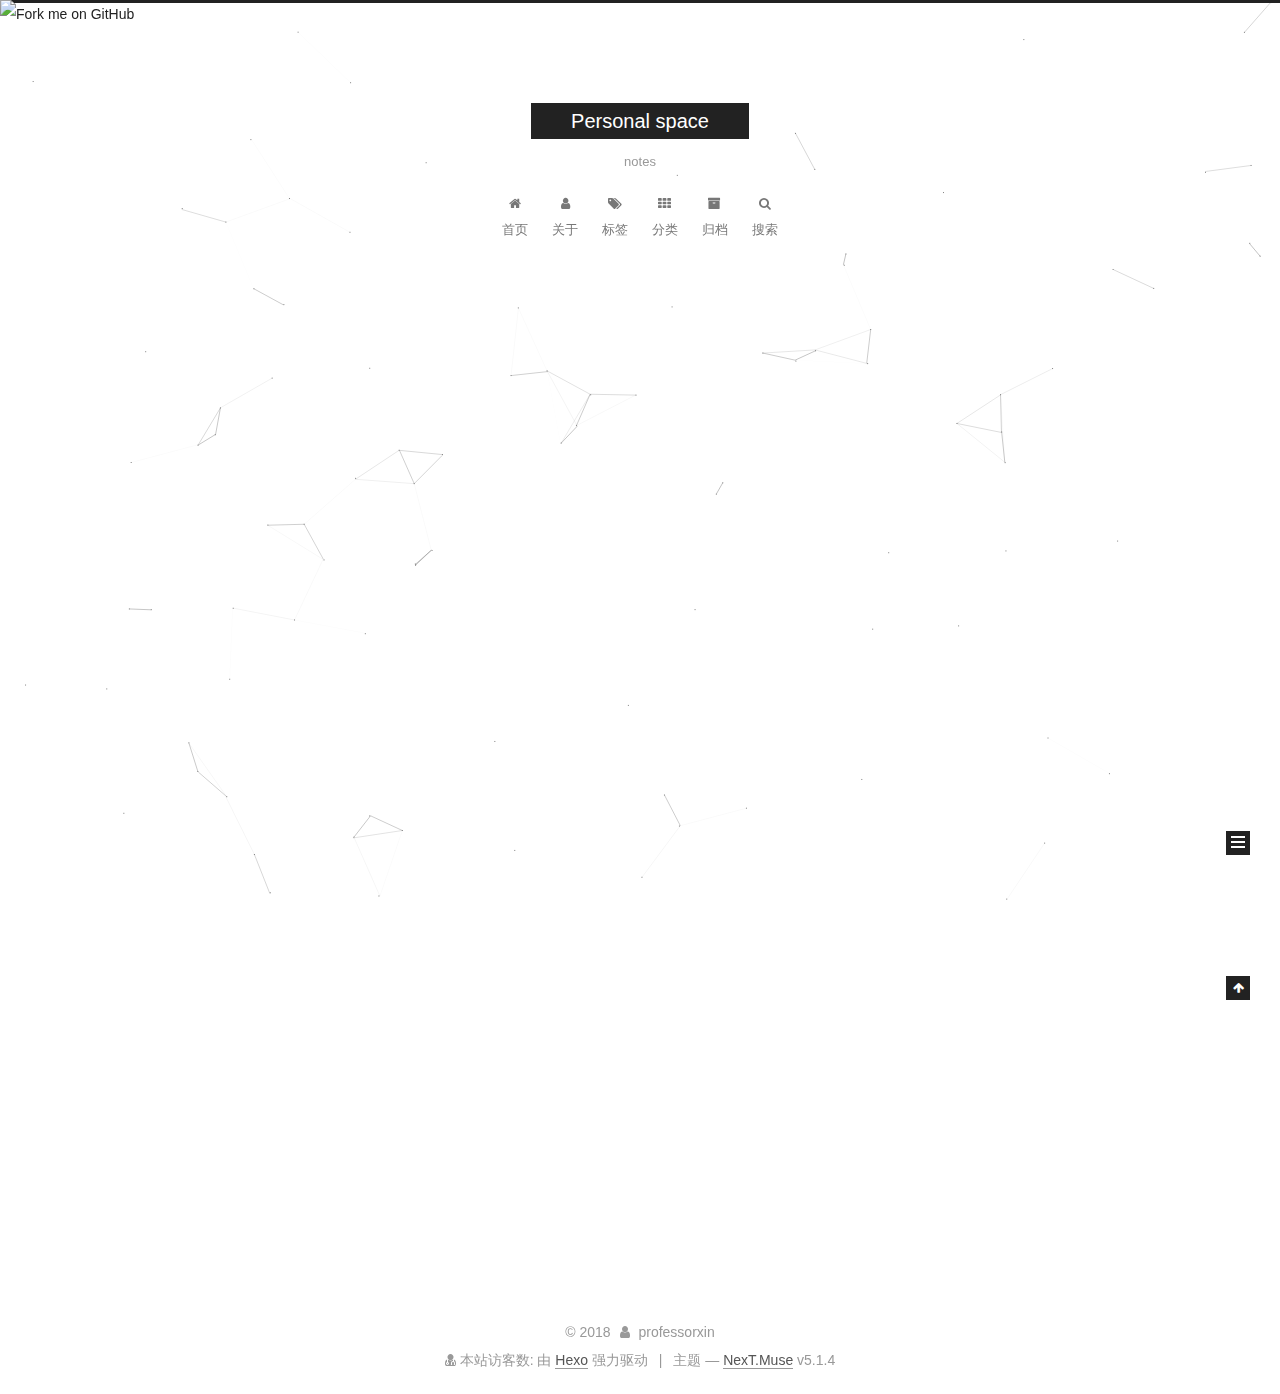
==== index.html @ b720e1b9 "Site updated: 2018-08-30 23:31:01" ====
<!DOCTYPE html>



  


<html class="theme-next muse use-motion" lang="zh-Hans">
<head>
  <meta charset="UTF-8"/>
<meta http-equiv="X-UA-Compatible" content="IE=edge" />
<meta name="viewport" content="width=device-width, initial-scale=1, maximum-scale=1"/>
<meta name="theme-color" content="#222">









<meta http-equiv="Cache-Control" content="no-transform" />
<meta http-equiv="Cache-Control" content="no-siteapp" />
















  
  
  <link href="/lib/fancybox/source/jquery.fancybox.css?v=2.1.5" rel="stylesheet" type="text/css" />







<link href="/lib/font-awesome/css/font-awesome.min.css?v=4.6.2" rel="stylesheet" type="text/css" />

<link href="/css/main.css?v=5.1.4" rel="stylesheet" type="text/css" />


  <link rel="apple-touch-icon" sizes="180x180" href="/images/apple-touch-icon-next.png?v=5.1.4">


  <link rel="icon" type="image/png" sizes="32x32" href="/images/favicon-32x32-next.png?v=5.1.4">


  <link rel="icon" type="image/png" sizes="16x16" href="/images/favicon-16x16-next.png?v=5.1.4">


  <link rel="mask-icon" href="/images/logo.svg?v=5.1.4" color="#222">





  <meta name="keywords" content="Hexo, NexT" />










<meta name="description" content="你必须非常努力，才能看起来毫不费劲。">
<meta property="og:type" content="website">
<meta property="og:title" content="Personal space">
<meta property="og:url" content="https://professorxin.github.io/index.html">
<meta property="og:site_name" content="Personal space">
<meta property="og:description" content="你必须非常努力，才能看起来毫不费劲。">
<meta property="og:locale" content="zh-Hans">
<meta name="twitter:card" content="summary">
<meta name="twitter:title" content="Personal space">
<meta name="twitter:description" content="你必须非常努力，才能看起来毫不费劲。">



<script type="text/javascript" id="hexo.configurations">
  var NexT = window.NexT || {};
  var CONFIG = {
    root: '/',
    scheme: 'Muse',
    version: '5.1.4',
    sidebar: {"position":"left","display":"post","offset":12,"b2t":false,"scrollpercent":false,"onmobile":false},
    fancybox: true,
    tabs: true,
    motion: {"enable":true,"async":false,"transition":{"post_block":"fadeIn","post_header":"slideDownIn","post_body":"slideDownIn","coll_header":"slideLeftIn","sidebar":"slideUpIn"}},
    duoshuo: {
      userId: '0',
      author: '博主'
    },
    algolia: {
      applicationID: 'CIB3JJSCF3',
      apiKey: '867c7cdc4d9c33eba81e7137816413d0',
      indexName: 'professor',
      hits: {"per_page":10},
      labels: {"input_placeholder":"Search for Posts","hits_empty":"We didn't find any results for the search: ${query}","hits_stats":"${hits} results found in ${time} ms"}
    }
  };
</script>



  <link rel="canonical" href="https://professorxin.github.io/"/>





  <title>Personal space</title>
  








</head>

<body itemscope itemtype="http://schema.org/WebPage" lang="zh-Hans">

  
  
    
  

  <div class="container sidebar-position-left 
  page-home">
    <div class="headband"></div>

	<a href="https://github.com/professorxin"><img style="position: absolute; top: 0; left: 0; border: 0;" src="https://s3.amazonaws.com/github/ribbons/forkme_left_orange_ff7600.png" alt="Fork me on GitHub"></a>

    <header id="header" class="header" itemscope itemtype="http://schema.org/WPHeader">
      <div class="header-inner"><div class="site-brand-wrapper">
  <div class="site-meta ">
    

    <div class="custom-logo-site-title">
      <a href="/"  class="brand" rel="start">
        <span class="logo-line-before"><i></i></span>
        <span class="site-title">Personal space</span>
        <span class="logo-line-after"><i></i></span>
      </a>
    </div>
      
        <p class="site-subtitle">notes</p>
      
  </div>

  <div class="site-nav-toggle">
    <button>
      <span class="btn-bar"></span>
      <span class="btn-bar"></span>
      <span class="btn-bar"></span>
    </button>
  </div>
</div>

<nav class="site-nav">
  

  
    <ul id="menu" class="menu">
      
        
        <li class="menu-item menu-item-home">
          <a href="/" rel="section">
            
              <i class="menu-item-icon fa fa-fw fa-home"></i> <br />
            
            首页
          </a>
        </li>
      
        
        <li class="menu-item menu-item-about">
          <a href="/about/" rel="section">
            
              <i class="menu-item-icon fa fa-fw fa-user"></i> <br />
            
            关于
          </a>
        </li>
      
        
        <li class="menu-item menu-item-tags">
          <a href="/tags/" rel="section">
            
              <i class="menu-item-icon fa fa-fw fa-tags"></i> <br />
            
            标签
          </a>
        </li>
      
        
        <li class="menu-item menu-item-categories">
          <a href="/categories/" rel="section">
            
              <i class="menu-item-icon fa fa-fw fa-th"></i> <br />
            
            分类
          </a>
        </li>
      
        
        <li class="menu-item menu-item-archives">
          <a href="/archives/" rel="section">
            
              <i class="menu-item-icon fa fa-fw fa-archive"></i> <br />
            
            归档
          </a>
        </li>
      

      
        <li class="menu-item menu-item-search">
          
            <a href="javascript:;" class="popup-trigger">
          
            
              <i class="menu-item-icon fa fa-search fa-fw"></i> <br />
            
            搜索
          </a>
        </li>
      
    </ul>
  

  
    <div class="site-search">
      
  
  <div class="algolia-popup popup search-popup">
    <div class="algolia-search">
      <div class="algolia-search-input-icon">
        <i class="fa fa-search"></i>
      </div>
      <div class="algolia-search-input" id="algolia-search-input"></div>
    </div>

    <div class="algolia-results">
      <div id="algolia-stats"></div>
      <div id="algolia-hits"></div>
      <div id="algolia-pagination" class="algolia-pagination"></div>
    </div>

    <span class="popup-btn-close">
      <i class="fa fa-times-circle"></i>
    </span>
  </div>




    </div>
  
</nav>



 </div>
    </header>

    <main id="main" class="main">
      <div class="main-inner">
        <div class="content-wrap">
          <div id="content" class="content">
            
  <section id="posts" class="posts-expand">
    
      

  

  
  
  

  <article class="post post-type-normal" itemscope itemtype="http://schema.org/Article">
  
  
  
  <div class="post-block">
    <link itemprop="mainEntityOfPage" href="https://professorxin.github.io/2018/08/30/回文数/">

    <span hidden itemprop="author" itemscope itemtype="http://schema.org/Person">
      <meta itemprop="name" content="professorxin">
      <meta itemprop="description" content="">
      <meta itemprop="image" content="http://p9wda84on.bkt.clouddn.com/img-2d60c8bf746390d0c3ceed707b3c7d33.jpg">
    </span>

    <span hidden itemprop="publisher" itemscope itemtype="http://schema.org/Organization">
      <meta itemprop="name" content="Personal space">
    </span>

    
      <header class="post-header">

        
        
          <h1 class="post-title" itemprop="name headline">
                
                <a class="post-title-link" href="/2018/08/30/回文数/" itemprop="url">回文数</a></h1>
        

        <div class="post-meta">
          <span class="post-time">
            
              <span class="post-meta-item-icon">
                <i class="fa fa-calendar-o"></i>
              </span>
              
                <span class="post-meta-item-text">发表于</span>
              
              <time title="创建于" itemprop="dateCreated datePublished" datetime="2018-08-30T23:15:24+08:00">
                2018-08-30
              </time>
            

            

            
          </span>

          
            <span class="post-category" >
            
              <span class="post-meta-divider">|</span>
            
              <span class="post-meta-item-icon">
                <i class="fa fa-folder-o"></i>
              </span>
              
                <span class="post-meta-item-text">分类于</span>
              
              
                <span itemprop="about" itemscope itemtype="http://schema.org/Thing">
                  <a href="/categories/算法/" itemprop="url" rel="index">
                    <span itemprop="name">算法</span>
                  </a>
                </span>

                
                
              
            </span>
          

          
            
          

          
          

          

          
            <div class="post-wordcount">
              
                
                <span class="post-meta-item-icon">
                  <i class="fa fa-file-word-o"></i>
                </span>
                
                  <span class="post-meta-item-text">字数统计&#58;</span>
                
                <span title="字数统计">
                  405
                </span>
              

              
                <span class="post-meta-divider">|</span>
              

              
                <span class="post-meta-item-icon">
                  <i class="fa fa-clock-o"></i>
                </span>
                
                  <span class="post-meta-item-text">阅读时长 &asymp;</span>
                
                <span title="阅读时长">
                  2
                </span>
              
            </div>
          

          

        </div>
      </header>
    

    
    
    
    <div class="post-body" itemprop="articleBody">

      
      

      
        
          
            <h4 id="题目："><a href="#题目：" class="headerlink" title="题目："></a>题目：</h4><p>判断一个整数是否是回文数。回文数是指正序（从左向右）和倒序（从右向左）读都是一样的整数。</p>
<h4 id="答案思路："><a href="#答案思路：" class="headerlink" title="答案思路："></a>答案思路：</h4><p>首先，我们应该处理一些临界情况。所有负数都不可能是回文，例如：-123 不是回文，因为 - 不等于 3。所以我们可以对所有负数返回 false。<br>现在，让我们来考虑如何反转后半部分的数字。 对于数字 1221，如果执行 1221 % 10，我们将得到最后一位数字 1，要得到倒数第二位数字，我们可以先通过除以 10 把最后一位数字从 1221 中移除，1221 / 10 = 122，再求出上一步结果除以10的余数，122 % 10 = 2，就可以得到倒数第二位数字。如果我们把最后一位数字乘以10，再加上倒数第二位数字，1 * 10 + 2 = 12，就得到了我们想要的反转后的数字。 如果继续这个过程，我们将得到更多位数的反转数字。<br>现在的问题是，我们如何知道反转数字的位数已经达到原始数字位数的一半？我们将原始数字除以 10，然后给反转后的数字乘上 10，所以，当原始数字小于反转后的数字时，就意味着我们已经处理了一半位数的数字。</p>
<figure class="highlight axapta"><table><tr><td class="gutter"><pre><span class="line">1</span><br><span class="line">2</span><br><span class="line">3</span><br><span class="line">4</span><br><span class="line">5</span><br><span class="line">6</span><br><span class="line">7</span><br><span class="line">8</span><br><span class="line">9</span><br><span class="line">10</span><br><span class="line">11</span><br><span class="line">12</span><br><span class="line">13</span><br></pre></td><td class="code"><pre><span class="line"><span class="class"><span class="keyword">class</span> <span class="title">Solution</span> </span>&#123;</span><br><span class="line">    <span class="keyword">public</span> <span class="keyword">boolean</span> isPalindrome(<span class="keyword">int</span> x) &#123;</span><br><span class="line">        <span class="keyword">if</span>(x&lt;<span class="number">0</span>||x%<span class="number">10</span>==<span class="number">0</span>&amp;&amp;x!=<span class="number">0</span>)&#123;</span><br><span class="line">            <span class="keyword">return</span> <span class="keyword">false</span>;</span><br><span class="line">        &#125;</span><br><span class="line">        <span class="keyword">int</span> <span class="keyword">reverse</span>=<span class="number">0</span>;</span><br><span class="line">        <span class="keyword">while</span>(x&gt;<span class="keyword">reverse</span>)&#123;</span><br><span class="line">            <span class="keyword">reverse</span>=<span class="keyword">reverse</span>*<span class="number">10</span>+x%<span class="number">10</span>;</span><br><span class="line">            x=x/<span class="number">10</span>;</span><br><span class="line">        &#125;</span><br><span class="line">        <span class="keyword">return</span> x==<span class="keyword">reverse</span>||x==<span class="keyword">reverse</span>/<span class="number">10</span>;</span><br><span class="line">    &#125;</span><br><span class="line">&#125;</span><br></pre></td></tr></table></figure>
          
        
      
    </div>
    
    
    

    

    

    

    <footer class="post-footer">
      

      

      

      
      
        <div class="post-eof"></div>
      
    </footer>
  </div>
  
  
  
  </article>


    
  </section>

  


          </div>
          


          

        </div>
        
          
  
  <div class="sidebar-toggle">
    <div class="sidebar-toggle-line-wrap">
      <span class="sidebar-toggle-line sidebar-toggle-line-first"></span>
      <span class="sidebar-toggle-line sidebar-toggle-line-middle"></span>
      <span class="sidebar-toggle-line sidebar-toggle-line-last"></span>
    </div>
  </div>

  <aside id="sidebar" class="sidebar">
    
    <div class="sidebar-inner">

      

      

      <section class="site-overview-wrap sidebar-panel sidebar-panel-active">
        <div class="site-overview">
          <div class="site-author motion-element" itemprop="author" itemscope itemtype="http://schema.org/Person">
            
              <img class="site-author-image" itemprop="image"
                src="http://p9wda84on.bkt.clouddn.com/img-2d60c8bf746390d0c3ceed707b3c7d33.jpg"
                alt="professorxin" />
            
              <p class="site-author-name" itemprop="name">professorxin</p>
              <p class="site-description motion-element" itemprop="description">你必须非常努力，才能看起来毫不费劲。</p>
          </div>

          <nav class="site-state motion-element">

            
              <div class="site-state-item site-state-posts">
              
                <a href="/archives/">
              
                  <span class="site-state-item-count">1</span>
                  <span class="site-state-item-name">日志</span>
                </a>
              </div>
            

            
              
              
              <div class="site-state-item site-state-categories">
                <a href="/categories/index.html">
                  <span class="site-state-item-count">1</span>
                  <span class="site-state-item-name">分类</span>
                </a>
              </div>
            

            

          </nav>

          

          
            <div class="links-of-author motion-element">
                
                  <span class="links-of-author-item">
                    <a href="https://github.com/professorxin" target="_blank" title="GitHub">
                      
                        <i class="fa fa-fw fa-github"></i>GitHub</a>
                  </span>
                
                  <span class="links-of-author-item">
                    <a href="http://www.cnblogs.com/lzxin/" target="_blank" title="博客园">
                      
                        <i class="fa fa-fw fa-globe"></i>博客园</a>
                  </span>
                
            </div>
          

          
          

          
          

          

        </div>
      </section>

      

      

    </div>
  </aside>


        
      </div>
    </main>

    <footer id="footer" class="footer">
      <div class="footer-inner">
        <script async src="https://dn-lbstatics.qbox.me/busuanzi/2.3/busuanzi.pure.mini.js"></script>
<div class="copyright">&copy; <span itemprop="copyrightYear">2018</span>
  <span class="with-love">
    <i class="fa fa-user"></i>
  </span>
  <span class="author" itemprop="copyrightHolder">professorxin</span>

  
</div>



  <div class="powered-by">
<i class="fa fa-user-md"></i><span id="busuanzi_container_site_uv">
  本站访客数:<span id="busuanzi_value_site_uv"></span>
</span>
</div>

  <div class="powered-by">由 <a class="theme-link" target="_blank" href="https://hexo.io">Hexo</a> 强力驱动</div>



  <span class="post-meta-divider">|</span>



  <div class="theme-info">主题 &mdash; <a class="theme-link" target="_blank" href="https://github.com/iissnan/hexo-theme-next">NexT.Muse</a> v5.1.4</div>




        







        
      </div>
    </footer>

    
      <div class="back-to-top">
        <i class="fa fa-arrow-up"></i>
        
      </div>
    

    

  </div>

  

<script type="text/javascript">
  if (Object.prototype.toString.call(window.Promise) !== '[object Function]') {
    window.Promise = null;
  }
</script>









  


  











  
  
    <script type="text/javascript" src="/lib/jquery/index.js?v=2.1.3"></script>
  

  
  
    <script type="text/javascript" src="/lib/fastclick/lib/fastclick.min.js?v=1.0.6"></script>
  

  
  
    <script type="text/javascript" src="/lib/jquery_lazyload/jquery.lazyload.js?v=1.9.7"></script>
  

  
  
    <script type="text/javascript" src="/lib/velocity/velocity.min.js?v=1.2.1"></script>
  

  
  
    <script type="text/javascript" src="/lib/velocity/velocity.ui.min.js?v=1.2.1"></script>
  

  
  
    <script type="text/javascript" src="/lib/fancybox/source/jquery.fancybox.pack.js?v=2.1.5"></script>
  

  
  
    <script type="text/javascript" src="/lib/canvas-nest/canvas-nest.min.js"></script>
  


  


  <script type="text/javascript" src="/js/src/utils.js?v=5.1.4"></script>

  <script type="text/javascript" src="/js/src/motion.js?v=5.1.4"></script>



  
  

  

  


  <script type="text/javascript" src="/js/src/bootstrap.js?v=5.1.4"></script>



  


  




	





  





  












  




  
  
  
  <link rel="stylesheet" href="/lib/algolia-instant-search/instantsearch.min.css">

  
  
  <script src="/lib/algolia-instant-search/instantsearch.min.js"></script>
  

  <script src="/js/src/algolia-search.js?v=5.1.4"></script>



  

  

  

  
  

  

  

  

</body>
</html>
---- css/main.css ----
/* normalize.css v3.0.2 | MIT License | git.io/normalize */
html {
  font-family: sans-serif; /* 1 */
  -ms-text-size-adjust: 100%; /* 2 */
  -webkit-text-size-adjust: 100%; /* 2 */
}
body {
  margin: 0;
}
article,
aside,
details,
figcaption,
figure,
footer,
header,
hgroup,
main,
menu,
nav,
section,
summary {
  display: block;
}
audio,
canvas,
progress,
video {
  display: inline-block; /* 1 */
  vertical-align: baseline; /* 2 */
}
audio:not([controls]) {
  display: none;
  height: 0;
}
[hidden],
template {
  display: none;
}
a {
  background-color: transparent;
}
a:active,
a:hover {
  outline: 0;
}
abbr[title] {
  border-bottom: 1px dotted;
}
b,
strong {
  font-weight: bold;
}
dfn {
  font-style: italic;
}
h1 {
  font-size: 2em;
  margin: 0.67em 0;
}
mark {
  background: #ff0;
  color: #000;
}
small {
  font-size: 80%;
}
sub,
sup {
  font-size: 75%;
  line-height: 0;
  position: relative;
  vertical-align: baseline;
}
sup {
  top: -0.5em;
}
sub {
  bottom: -0.25em;
}
img {
  border: 0;
}
svg:not(:root) {
  overflow: hidden;
}
figure {
  margin: 1em 40px;
}
hr {
  -moz-box-sizing: content-box;
  box-sizing: content-box;
  height: 0;
}
pre {
  overflow: auto;
}
code,
kbd,
pre,
samp {
  font-family: monospace, monospace;
  font-size: 1em;
}
button,
input,
optgroup,
select,
textarea {
  color: inherit; /* 1 */
  font: inherit; /* 2 */
  margin: 0; /* 3 */
}
button {
  overflow: visible;
}
button,
select {
  text-transform: none;
}
button,
html input[type="button"],
input[type="reset"],
input[type="submit"] {
  -webkit-appearance: button; /* 2 */
  cursor: pointer; /* 3 */
}
button[disabled],
html input[disabled] {
  cursor: default;
}
button::-moz-focus-inner,
input::-moz-focus-inner {
  border: 0;
  padding: 0;
}
input {
  line-height: normal;
}
input[type="checkbox"],
input[type="radio"] {
  box-sizing: border-box; /* 1 */
  padding: 0; /* 2 */
}
input[type="number"]::-webkit-inner-spin-button,
input[type="number"]::-webkit-outer-spin-button {
  height: auto;
}
input[type="search"] {
  -webkit-appearance: textfield; /* 1 */
  -moz-box-sizing: content-box;
  -webkit-box-sizing: content-box; /* 2 */
  box-sizing: content-box;
}
input[type="search"]::-webkit-search-cancel-button,
input[type="search"]::-webkit-search-decoration {
  -webkit-appearance: none;
}
fieldset {
  border: 1px solid #c0c0c0;
  margin: 0 2px;
  padding: 0.35em 0.625em 0.75em;
}
legend {
  border: 0; /* 1 */
  padding: 0; /* 2 */
}
textarea {
  overflow: auto;
}
optgroup {
  font-weight: bold;
}
table {
  border-collapse: collapse;
  border-spacing: 0;
}
td,
th {
  padding: 0;
}
::selection {
  background: #262a30;
  color: #fff;
}
body {
  position: relative;
  font-family: 'Lato', "PingFang SC", "Microsoft YaHei", sans-serif;
  font-size: 14px;
  line-height: 2;
  color: #555;
  background: #fff;
}
@media (max-width: 767px) {
  body {
    padding-right: 0 !important;
  }
}
@media (min-width: 768px) and (max-width: 991px) {
  body {
    padding-right: 0 !important;
  }
}
@media (min-width: 1600px) {
  body {
    font-size: 16px;
  }
}
h1,
h2,
h3,
h4,
h5,
h6 {
  margin: 0;
  padding: 0;
  font-weight: bold;
  line-height: 1.5;
  font-family: 'Lato', "PingFang SC", "Microsoft YaHei", sans-serif;
}
h2,
h3,
h4,
h5,
h6 {
  margin: 20px 0 15px;
}
h1 {
  font-size: 22px;
}
@media (max-width: 767px) {
  h1 {
    font-size: 18px;
  }
}
h2 {
  font-size: 20px;
}
@media (max-width: 767px) {
  h2 {
    font-size: 16px;
  }
}
h3 {
  font-size: 18px;
}
@media (max-width: 767px) {
  h3 {
    font-size: 14px;
  }
}
h4 {
  font-size: 16px;
}
@media (max-width: 767px) {
  h4 {
    font-size: 12px;
  }
}
h5 {
  font-size: 14px;
}
@media (max-width: 767px) {
  h5 {
    font-size: 10px;
  }
}
h6 {
  font-size: 12px;
}
@media (max-width: 767px) {
  h6 {
    font-size: 8px;
  }
}
p {
  margin: 0 0 20px 0;
}
a {
  color: #555;
  text-decoration: none;
  outline: none;
  border-bottom: 1px solid #999;
  word-wrap: break-word;
}
a:hover {
  color: #222;
  border-bottom-color: #222;
}
blockquote {
  margin: 0;
  padding: 0;
}
img {
  display: block;
  margin: auto;
  max-width: 100%;
  height: auto;
}
hr {
  margin: 40px 0;
  height: 3px;
  border: none;
  background-color: #ddd;
  background-image: repeating-linear-gradient(-45deg, #fff, #fff 4px, transparent 4px, transparent 8px);
}
blockquote {
  padding: 0 15px;
  color: #666;
  border-left: 4px solid #ddd;
}
blockquote cite::before {
  content: "-";
  padding: 0 5px;
}
dt {
  font-weight: 700;
}
dd {
  margin: 0;
  padding: 0;
}
kbd {
  border: 1px solid #ccc;
  border-radius: 0.2em;
  box-shadow: 0.1em 0.1em 0.2em rgba(0,0,0,0.1);
  background-color: #f9f9f9;
  font-family: inherit;
  background-image: -webkit-linear-gradient(top, #eee, #fff, #eee);
  padding: 0.1em 0.3em;
  white-space: nowrap;
}
.text-left {
  text-align: left;
}
.text-center {
  text-align: center;
}
.text-right {
  text-align: right;
}
.text-justify {
  text-align: justify;
}
.text-nowrap {
  white-space: nowrap;
}
.text-lowercase {
  text-transform: lowercase;
}
.text-uppercase {
  text-transform: uppercase;
}
.text-capitalize {
  text-transform: capitalize;
}
.center-block {
  display: block;
  margin-left: auto;
  margin-right: auto;
}
.clearfix:before,
.clearfix:after {
  content: " ";
  display: table;
}
.clearfix:after {
  clear: both;
}
.pullquote {
  width: 45%;
}
.pullquote.left {
  float: left;
  margin-left: 5px;
  margin-right: 10px;
}
.pullquote.right {
  float: right;
  margin-left: 10px;
  margin-right: 5px;
}
.affix.affix.affix {
  position: fixed;
}
.translation {
  margin-top: -20px;
  font-size: 14px;
  color: #999;
}
.scrollbar-measure {
  width: 100px;
  height: 100px;
  overflow: scroll;
  position: absolute;
  top: -9999px;
}
.use-motion .motion-element {
  opacity: 0;
}
table {
  margin: 20px 0;
  width: 100%;
  border-collapse: collapse;
  border-spacing: 0;
  border: 1px solid #ddd;
  font-size: 14px;
  table-layout: fixed;
  word-wrap: break-all;
}
table>tbody>tr:nth-of-type(odd) {
  background-color: #f9f9f9;
}
table>tbody>tr:hover {
  background-color: #f5f5f5;
}
caption,
th,
td {
  padding: 8px;
  text-align: left;
  vertical-align: middle;
  font-weight: normal;
}
th,
td {
  border-bottom: 3px solid #ddd;
  border-right: 1px solid #eee;
}
th {
  padding-bottom: 10px;
  font-weight: 700;
}
td {
  border-bottom-width: 1px;
}
html,
body {
  height: 100%;
}
.container {
  position: relative;
  min-height: 100%;
}
.header-inner {
  margin: 0 auto;
  padding: 100px 0 70px;
  width: 700px;
}
@media (min-width: 1600px) {
  .container .header-inner {
    width: 900px;
  }
}
.main {
  padding-bottom: 150px;
}
.main-inner {
  margin: 0 auto;
  width: 700px;
}
@media (min-width: 1600px) {
  .container .main-inner {
    width: 900px;
  }
}
.footer {
  position: absolute;
  left: 0;
  bottom: 0;
  width: 100%;
  min-height: 50px;
}
.footer-inner {
  box-sizing: border-box;
  margin: 20px auto;
  width: 700px;
}
@media (min-width: 1600px) {
  .container .footer-inner {
    width: 900px;
  }
}
pre,
.highlight {
  overflow: auto;
  margin: 20px 0;
  padding: 0;
  font-size: 13px;
  color: #eaeaea;
  background: #000;
  line-height: 1.6;
}
pre,
code {
  font-family: consolas, Menlo, "PingFang SC", "Microsoft YaHei", monospace;
}
code {
  padding: 2px 4px;
  word-wrap: break-word;
  color: #555;
  background: #eee;
  border-radius: 3px;
  font-size: 13px;
}
pre {
  padding: 10px;
}
pre code {
  padding: 0;
  color: #eaeaea;
  background: none;
  text-shadow: none;
}
.highlight {
  border-radius: 1px;
}
.highlight pre {
  border: none;
  margin: 0;
  padding: 10px 0;
}
.highlight table {
  margin: 0;
  width: auto;
  border: none;
}
.highlight td {
  border: none;
  padding: 0;
}
.highlight figcaption {
  font-size: 1em;
  color: #eaeaea;
  line-height: 1em;
  margin-bottom: 1em;
}
.highlight figcaption:before,
.highlight figcaption:after {
  content: " ";
  display: table;
}
.highlight figcaption:after {
  clear: both;
}
.highlight figcaption a {
  float: right;
  color: #eaeaea;
}
.highlight figcaption a:hover {
  border-bottom-color: #eaeaea;
}
.highlight .gutter pre {
  padding-left: 10px;
  padding-right: 10px;
  color: #666;
  text-align: right;
  background-color: #292929;
}
.highlight .code pre {
  width: 100%;
  padding-left: 10px;
  padding-right: 10px;
  background-color: #000;
}
.highlight .line {
  height: 20px;
}
.gutter {
  -webkit-user-select: none;
  -moz-user-select: none;
  -ms-user-select: none;
  user-select: none;
}
.gist table {
  width: auto;
}
.gist table td {
  border: none;
}
pre .deletion {
  background: #008000;
}
pre .addition {
  background: #800000;
}
pre .meta {
  color: #c397d8;
}
pre .comment {
  color: #969896;
}
pre .variable,
pre .attribute,
pre .tag,
pre .regexp,
pre .ruby .constant,
pre .xml .tag .title,
pre .xml .pi,
pre .xml .doctype,
pre .html .doctype,
pre .css .id,
pre .css .class,
pre .css .pseudo {
  color: #d54e53;
}
pre .number,
pre .preprocessor,
pre .built_in,
pre .literal,
pre .params,
pre .constant,
pre .command {
  color: #e78c45;
}
pre .ruby .class .title,
pre .css .rules .attribute,
pre .string,
pre .value,
pre .inheritance,
pre .header,
pre .ruby .symbol,
pre .xml .cdata,
pre .special,
pre .number,
pre .formula {
  color: #b9ca4a;
}
pre .title,
pre .css .hexcolor {
  color: #70c0b1;
}
pre .function,
pre .python .decorator,
pre .python .title,
pre .ruby .function .title,
pre .ruby .title .keyword,
pre .perl .sub,
pre .javascript .title,
pre .coffeescript .title {
  color: #7aa6da;
}
pre .keyword,
pre .javascript .function {
  color: #c397d8;
}
.full-image.full-image.full-image.full-image {
  border: none;
  max-width: 100%;
  width: auto;
  margin: 20px auto 25px;
}
@media (min-width: 992px) {
  .full-image.full-image.full-image.full-image {
    max-width: none;
    width: 110%;
    margin: 25px -5%;
  }
}
.blockquote-center,
.page-home .post-type-quote blockquote,
.page-post-detail .post-type-quote blockquote {
  position: relative;
  margin: 40px 0;
  padding: 0;
  border-left: none;
  text-align: center;
}
.blockquote-center::before,
.page-home .post-type-quote blockquote::before,
.page-post-detail .post-type-quote blockquote::before,
.blockquote-center::after,
.page-home .post-type-quote blockquote::after,
.page-post-detail .post-type-quote blockquote::after {
  position: absolute;
  content: ' ';
  display: block;
  width: 100%;
  height: 24px;
  opacity: 0.2;
  background-repeat: no-repeat;
  background-position: 0 -6px;
  background-size: 22px 22px;
}
.blockquote-center::before,
.page-home .post-type-quote blockquote::before,
.page-post-detail .post-type-quote blockquote::before {
  top: -20px;
  background-image: url("../images/quote-l.svg");
  border-top: 1px solid #ccc;
}
.blockquote-center::after,
.page-home .post-type-quote blockquote::after,
.page-post-detail .post-type-quote blockquote::after {
  bottom: -20px;
  background-image: url("../images/quote-r.svg");
  border-bottom: 1px solid #ccc;
  background-position: 100% 8px;
}
.blockquote-center p,
.page-home .post-type-quote blockquote p,
.page-post-detail .post-type-quote blockquote p,
.blockquote-center div,
.page-home .post-type-quote blockquote div,
.page-post-detail .post-type-quote blockquote div {
  text-align: center;
}
.post .post-body .group-picture img {
  box-sizing: border-box;
  padding: 0 3px;
  border: none;
}
.post .group-picture-row {
  overflow: hidden;
  margin-top: 6px;
}
.post .group-picture-row:first-child {
  margin-top: 0;
}
.post .group-picture-column {
  float: left;
}
.page-post-detail .post-body .group-picture-column {
  float: none;
  margin-top: 10px;
  width: auto !important;
}
.page-post-detail .post-body .group-picture-column img {
  margin: 0 auto;
}
.page-archive .group-picture-container {
  overflow: hidden;
}
.page-archive .group-picture-row {
  float: left;
}
.page-archive .group-picture-row:first-child {
  margin-top: 6px;
}
.page-archive .group-picture-column {
  max-width: 150px;
  max-height: 150px;
}
.post-body .note {
  position: relative;
  padding: 15px;
  margin-bottom: 20px;
  border: 1px solid #eee;
  border-left-width: 5px;
  border-radius: 3px;
}
.post-body .note h2,
.post-body .note h3,
.post-body .note h4,
.post-body .note h5,
.post-body .note h6 {
  margin-top: 0;
  margin-bottom: 0;
  border-bottom: initial;
  padding-top: 0 !important;
}
.post-body .note p:first-child,
.post-body .note ul:first-child,
.post-body .note ol:first-child,
.post-body .note table:first-child,
.post-body .note pre:first-child,
.post-body .note blockquote:first-child {
  margin-top: 0;
}
.post-body .note p:last-child,
.post-body .note ul:last-child,
.post-body .note ol:last-child,
.post-body .note table:last-child,
.post-body .note pre:last-child,
.post-body .note blockquote:last-child {
  margin-bottom: 0;
}
.post-body .note.default {
  border-left-color: #777;
}
.post-body .note.default h2,
.post-body .note.default h3,
.post-body .note.default h4,
.post-body .note.default h5,
.post-body .note.default h6 {
  color: #777;
}
.post-body .note.primary {
  border-left-color: #6f42c1;
}
.post-body .note.primary h2,
.post-body .note.primary h3,
.post-body .note.primary h4,
.post-body .note.primary h5,
.post-body .note.primary h6 {
  color: #6f42c1;
}
.post-body .note.info {
  border-left-color: #428bca;
}
.post-body .note.info h2,
.post-body .note.info h3,
.post-body .note.info h4,
.post-body .note.info h5,
.post-body .note.info h6 {
  color: #428bca;
}
.post-body .note.success {
  border-left-color: #5cb85c;
}
.post-body .note.success h2,
.post-body .note.success h3,
.post-body .note.success h4,
.post-body .note.success h5,
.post-body .note.success h6 {
  color: #5cb85c;
}
.post-body .note.warning {
  border-left-color: #f0ad4e;
}
.post-body .note.warning h2,
.post-body .note.warning h3,
.post-body .note.warning h4,
.post-body .note.warning h5,
.post-body .note.warning h6 {
  color: #f0ad4e;
}
.post-body .note.danger {
  border-left-color: #d9534f;
}
.post-body .note.danger h2,
.post-body .note.danger h3,
.post-body .note.danger h4,
.post-body .note.danger h5,
.post-body .note.danger h6 {
  color: #d9534f;
}
.post-body .label {
  display: inline;
  padding: 0 2px;
  white-space: nowrap;
}
.post-body .label.default {
  background-color: #f0f0f0;
}
.post-body .label.primary {
  background-color: #efe6f7;
}
.post-body .label.info {
  background-color: #e5f2f8;
}
.post-body .label.success {
  background-color: #e7f4e9;
}
.post-body .label.warning {
  background-color: #fcf6e1;
}
.post-body .label.danger {
  background-color: #fae8eb;
}
.post-body .tabs {
  position: relative;
  display: block;
  margin-bottom: 20px;
  padding-top: 10px;
}
.post-body .tabs ul.nav-tabs {
  margin: 0;
  padding: 0;
  display: flex;
  margin-bottom: -1px;
}
@media (max-width: 413px) {
  .post-body .tabs ul.nav-tabs {
    display: block;
    margin-bottom: 5px;
  }
}
.post-body .tabs ul.nav-tabs li.tab {
  list-style-type: none !important;
  margin: 0 0.25em 0 0;
  border-top: 3px solid transparent;
  border-left: 1px solid transparent;
  border-right: 1px solid transparent;
}
@media (max-width: 413px) {
  .post-body .tabs ul.nav-tabs li.tab {
    margin: initial;
    border-top: 1px solid transparent;
    border-left: 3px solid transparent;
    border-right: 1px solid transparent;
    border-bottom: 1px solid transparent;
  }
}
.post-body .tabs ul.nav-tabs li.tab a {
  outline: 0;
  border-bottom: initial;
  display: block;
  line-height: 1.8em;
  padding: 0.25em 0.75em;
  transition-duration: 0.2s;
  transition-timing-function: ease-out;
  transition-delay: 0s;
}
.post-body .tabs ul.nav-tabs li.tab a i {
  width: 1.285714285714286em;
}
.post-body .tabs ul.nav-tabs li.tab.active {
  border-top: 3px solid #fc6423;
  border-left: 1px solid #ddd;
  border-right: 1px solid #ddd;
  background-color: #fff;
}
@media (max-width: 413px) {
  .post-body .tabs ul.nav-tabs li.tab.active {
    border-top: 1px solid #ddd;
    border-left: 3px solid #fc6423;
    border-right: 1px solid #ddd;
    border-bottom: 1px solid #ddd;
  }
}
.post-body .tabs ul.nav-tabs li.tab.active a {
  cursor: default;
  color: #555;
}
.post-body .tabs .tab-content {
  background-color: #fff;
}
.post-body .tabs .tab-content .tab-pane {
  border: 1px solid #ddd;
  padding: 20px 20px 0 20px;
}
.post-body .tabs .tab-content .tab-pane:not(.active) {
  display: none !important;
}
.post-body .tabs .tab-content .tab-pane.active {
  display: block !important;
}
.btn {
  display: inline-block;
  padding: 0 20px;
  font-size: 14px;
  color: #fff;
  background: #222;
  border: 2px solid #222;
  text-decoration: none;
  border-radius: 0;
  transition-property: background-color;
  transition-duration: 0.2s;
  transition-timing-function: ease-in-out;
  transition-delay: 0s;
  line-height: 2;
}
.btn:hover {
  border-color: #222;
  color: #222;
  background: #fff;
}
.btn +.btn {
  margin: 0 0 8px 8px;
}
.btn .fa-fw {
  width: 1.285714285714286em;
  text-align: left;
}
.btn-bar {
  display: block;
  width: 22px;
  height: 2px;
  background: #555;
  border-radius: 1px;
}
.btn-bar+.btn-bar {
  margin-top: 4px;
}
.pagination {
  margin: 120px 0 40px;
  text-align: center;
  border-top: 1px solid #eee;
}
.page-number-basic,
.pagination .prev,
.pagination .next,
.pagination .page-number,
.pagination .space {
  display: inline-block;
  position: relative;
  top: -1px;
  margin: 0 10px;
  padding: 0 11px;
}
@media (max-width: 767px) {
  .page-number-basic,
  .pagination .prev,
  .pagination .next,
  .pagination .page-number,
  .pagination .space {
    margin: 0 5px;
  }
}
.pagination .prev,
.pagination .next,
.pagination .page-number {
  border-bottom: 0;
  border-top: 1px solid #eee;
  transition-property: border-color;
  transition-duration: 0.2s;
  transition-timing-function: ease-in-out;
  transition-delay: 0s;
}
.pagination .prev:hover,
.pagination .next:hover,
.pagination .page-number:hover {
  border-top-color: #222;
}
.pagination .space {
  padding: 0;
  margin: 0;
}
.pagination .prev {
  margin-left: 0;
}
.pagination .next {
  margin-right: 0;
}
.pagination .page-number.current,
.algolia-pagination .current .page-number {
  color: #fff;
  background: #ccc;
  border-top-color: #ccc;
}
@media (max-width: 767px) {
  .pagination {
    border-top: none;
  }
  .pagination .prev,
  .pagination .next,
  .pagination .page-number {
    margin-bottom: 10px;
    border-top: 0;
    border-bottom: 1px solid #eee;
    padding: 0 10px;
  }
  .pagination .prev:hover,
  .pagination .next:hover,
  .pagination .page-number:hover {
    border-bottom-color: #222;
  }
}
.comments {
  margin: 60px 20px 0;
}
.tag-cloud {
  text-align: center;
}
.tag-cloud a {
  display: inline-block;
  margin: 10px;
}
.back-to-top {
  box-sizing: border-box;
  position: fixed;
  bottom: -100px;
  right: 30px;
  z-index: 1050;
  padding: 0 6px;
  width: 24px;
  background: #222;
  font-size: 12px;
  opacity: 1;
  color: #fff;
  cursor: pointer;
  text-align: center;
  -webkit-transform: translateZ(0);
  transition-property: bottom;
  transition-duration: 0.2s;
  transition-timing-function: ease-in-out;
  transition-delay: 0s;
}
@media (min-width: 768px) and (max-width: 991px) {
  .back-to-top {
    display: none !important;
  }
}
@media (max-width: 767px) {
  .back-to-top {
    display: none !important;
  }
}
.back-to-top.back-to-top-on {
  bottom: 19px;
}
.header {
  background: transparent;
}
.header-inner {
  position: relative;
}
.headband {
  height: 3px;
  background: #222;
}
.site-meta {
  margin: 0;
  text-align: center;
}
@media (max-width: 767px) {
  .site-meta {
    text-align: center;
  }
}
.brand {
  position: relative;
  display: inline-block;
  padding: 0 40px;
  color: #fff;
  background: #222;
  border-bottom: none;
}
.brand:hover {
  color: #fff;
}
.logo {
  display: inline-block;
  margin-right: 5px;
  line-height: 36px;
  vertical-align: top;
}
.site-title {
  display: inline-block;
  vertical-align: top;
  line-height: 36px;
  font-size: 20px;
  font-weight: normal;
  font-family: 'Lato', "PingFang SC", "Microsoft YaHei", sans-serif;
}
.site-subtitle {
  margin-top: 10px;
  font-size: 13px;
  color: #999;
}
.use-motion .brand {
  opacity: 0;
}
.use-motion .logo,
.use-motion .site-title,
.use-motion .site-subtitle {
  opacity: 0;
  position: relative;
  top: -10px;
}
.site-nav-toggle {
  display: none;
  position: absolute;
  top: 10px;
  left: 10px;
}
@media (max-width: 767px) {
  .site-nav-toggle {
    display: block;
  }
}
.site-nav-toggle button {
  margin-top: 2px;
  padding: 9px 10px;
  background: transparent;
  border: none;
}
@media (max-width: 767px) {
  .site-nav {
    display: none;
    margin: 0 -10px;
    padding: 0 10px;
    clear: both;
    border-top: 1px solid #ddd;
  }
}
@media (min-width: 768px) and (max-width: 991px) {
  .site-nav {
    display: block !important;
  }
}
@media (min-width: 992px) {
  .site-nav {
    display: block !important;
  }
}
.menu {
  margin-top: 20px;
  padding-left: 0;
  text-align: center;
}
.menu .menu-item {
  display: inline-block;
  margin: 0 10px;
  list-style: none;
}
@media screen and (max-width: 767px) {
  .menu .menu-item {
    margin-top: 10px;
  }
}
.menu .menu-item a {
  display: block;
  font-size: 13px;
  line-height: inherit;
  border-bottom: 1px solid transparent;
  transition-property: border-color;
  transition-duration: 0.2s;
  transition-timing-function: ease-in-out;
  transition-delay: 0s;
}
.menu .menu-item a:hover {
  border-bottom-color: #222;
}
.menu .menu-item .fa {
  margin-right: 5px;
}
.use-motion .menu-item {
  opacity: 0;
}
.post-body {
  font-family: 'Lato', "PingFang SC", "Microsoft YaHei", sans-serif;
}
@media (max-width: 767px) {
  .post-body {
    word-break: break-word;
  }
}
.post-body .fancybox img {
  display: block !important;
  margin: 0 auto;
  cursor: pointer;
  cursor: zoom-in;
  cursor: -webkit-zoom-in;
}
.post-body .image-caption,
.post-body .figure .caption {
  margin: -20px auto 15px;
  text-align: center;
  font-size: 14px;
  color: #999;
  font-weight: bold;
  line-height: 1;
}
.post-sticky-flag {
  display: inline-block;
  font-size: 16px;
  -ms-transform: rotate(30deg);
  -webkit-transform: rotate(30deg);
  -moz-transform: rotate(30deg);
  -ms-transform: rotate(30deg);
  -o-transform: rotate(30deg);
  transform: rotate(30deg);
}
.use-motion .post-block,
.use-motion .pagination,
.use-motion .comments {
  opacity: 0;
}
.use-motion .post-header {
  opacity: 0;
}
.use-motion .post-body {
  opacity: 0;
}
.use-motion .collection-title {
  opacity: 0;
}
.posts-expand {
  padding-top: 40px;
}
@media (max-width: 767px) {
  .posts-expand {
    margin: 0 20px;
  }
  .post-body pre .gutter pre {
    padding-right: 10px;
  }
  .post-body .highlight {
    margin-left: 0px;
    margin-right: 0px;
    padding: 0;
  }
  .post-body .highlight .gutter pre {
    padding-right: 10px;
  }
}
@media (min-width: 992px) {
  .posts-expand .post-body {
    text-align: justify;
  }
}
.posts-expand .post-body h2,
.posts-expand .post-body h3,
.posts-expand .post-body h4,
.posts-expand .post-body h5,
.posts-expand .post-body h6 {
  padding-top: 10px;
}
.posts-expand .post-body h2 .header-anchor,
.posts-expand .post-body h3 .header-anchor,
.posts-expand .post-body h4 .header-anchor,
.posts-expand .post-body h5 .header-anchor,
.posts-expand .post-body h6 .header-anchor {
  float: right;
  margin-left: 10px;
  color: #ccc;
  border-bottom-style: none;
  visibility: hidden;
}
.posts-expand .post-body h2 .header-anchor:hover,
.posts-expand .post-body h3 .header-anchor:hover,
.posts-expand .post-body h4 .header-anchor:hover,
.posts-expand .post-body h5 .header-anchor:hover,
.posts-expand .post-body h6 .header-anchor:hover {
  color: inherit;
}
.posts-expand .post-body h2:hover .header-anchor,
.posts-expand .post-body h3:hover .header-anchor,
.posts-expand .post-body h4:hover .header-anchor,
.posts-expand .post-body h5:hover .header-anchor,
.posts-expand .post-body h6:hover .header-anchor {
  visibility: visible;
}
.posts-expand .post-body ul li {
  list-style: circle;
}
.posts-expand .post-body img {
  box-sizing: border-box;
  margin: auto;
  padding: 3px;
  border: 1px solid #ddd;
}
.posts-expand .post-body .fancybox img {
  margin: 0 auto 25px;
}
@media (max-width: 767px) {
  .posts-collapse {
    margin: 0 20px;
  }
  .posts-collapse .post-title,
  .posts-collapse .post-meta {
    display: block;
    width: auto;
    text-align: left;
  }
}
.posts-collapse {
  position: relative;
  z-index: 1010;
  margin-left: 55px;
}
.posts-collapse::after {
  content: " ";
  position: absolute;
  top: 20px;
  left: 0;
  margin-left: -2px;
  width: 4px;
  height: 100%;
  background: #f5f5f5;
  z-index: -1;
}
@media (max-width: 767px) {
  .posts-collapse {
    margin: 0 20px;
  }
}
.posts-collapse .collection-title {
  position: relative;
  margin: 60px 0;
}
.posts-collapse .collection-title h1,
.posts-collapse .collection-title h2 {
  margin-left: 20px;
}
.posts-collapse .collection-title small {
  color: #bbb;
  margin-left: 5px;
}
.posts-collapse .collection-title::before {
  content: " ";
  position: absolute;
  left: 0;
  top: 50%;
  margin-left: -4px;
  margin-top: -4px;
  width: 8px;
  height: 8px;
  background: #bbb;
  border-radius: 50%;
}
.posts-collapse .post {
  margin: 30px 0;
}
.posts-collapse .post-header {
  position: relative;
  transition-duration: 0.2s;
  transition-timing-function: ease-in-out;
  transition-delay: 0s;
  transition-property: border;
  border-bottom: 1px dashed #ccc;
}
.posts-collapse .post-header::before {
  content: " ";
  position: absolute;
  left: 0;
  top: 12px;
  width: 6px;
  height: 6px;
  margin-left: -4px;
  background: #bbb;
  border-radius: 50%;
  border: 1px solid #fff;
  transition-duration: 0.2s;
  transition-timing-function: ease-in-out;
  transition-delay: 0s;
  transition-property: background;
}
.posts-collapse .post-header:hover {
  border-bottom-color: #666;
}
.posts-collapse .post-header:hover::before {
  background: #222;
}
.posts-collapse .post-meta {
  position: absolute;
  font-size: 12px;
  left: 20px;
  top: 5px;
}
.posts-collapse .post-comments-count {
  display: none;
}
.posts-collapse .post-title {
  margin-left: 60px;
  font-size: 16px;
  font-weight: normal;
  line-height: inherit;
}
.posts-collapse .post-title::after {
  margin-left: 3px;
  opacity: 0.6;
}
.posts-collapse .post-title a {
  color: #666;
  border-bottom: none;
}
.page-home .post-type-quote .post-header,
.page-post-detail .post-type-quote .post-header,
.page-home .post-type-quote .post-tags,
.page-post-detail .post-type-quote .post-tags {
  display: none;
}
.posts-expand .post-title {
  text-align: center;
  word-break: break-word;
  font-weight: 400;
}
.posts-expand .post-title-link {
  display: inline-block;
  position: relative;
  color: #555;
  border-bottom: none;
  line-height: 1.2;
  vertical-align: top;
}
.posts-expand .post-title-link::before {
  content: "";
  position: absolute;
  width: 100%;
  height: 2px;
  bottom: 0;
  left: 0;
  background-color: #000;
  visibility: hidden;
  -webkit-transform: scaleX(0);
  -moz-transform: scaleX(0);
  -ms-transform: scaleX(0);
  -o-transform: scaleX(0);
  transform: scaleX(0);
  transition-duration: 0.2s;
  transition-timing-function: ease-in-out;
  transition-delay: 0s;
}
.posts-expand .post-title-link:hover::before {
  visibility: visible;
  -webkit-transform: scaleX(1);
  -moz-transform: scaleX(1);
  -ms-transform: scaleX(1);
  -o-transform: scaleX(1);
  transform: scaleX(1);
}
.posts-expand .post-title-link .fa {
  font-size: 16px;
}
.posts-expand .post-meta {
  margin: 3px 0 60px 0;
  color: #999;
  font-family: 'Lato', "PingFang SC", "Microsoft YaHei", sans-serif;
  font-size: 12px;
  text-align: center;
}
.posts-expand .post-meta .post-category-list {
  display: inline-block;
  margin: 0;
  padding: 3px;
}
.posts-expand .post-meta .post-category-list-link {
  color: #999;
}
.posts-expand .post-meta .post-description {
  font-size: 14px;
  margin-top: 2px;
}
.post-meta-divider {
  margin: 0 0.5em;
}
.post-meta-item-icon {
  margin-right: 3px;
}
@media (min-width: 768px) and (max-width: 991px) {
  .post-meta-item-icon {
    display: inline-block;
  }
}
@media (max-width: 767px) {
  .post-meta-item-icon {
    display: inline-block;
  }
}
@media (min-width: 768px) and (max-width: 991px) {
  .post-meta-item-text {
    display: none;
  }
}
@media (max-width: 767px) {
  .post-meta-item-text {
    display: none;
  }
}
@media (max-width: 767px) {
  .posts-expand .post-comments-count {
    display: none;
  }
}
.post-button {
  margin-top: 40px;
}
.posts-expand .post-tags {
  margin-top: 40px;
  text-align: center;
}
.posts-expand .post-tags a {
  display: inline-block;
  margin-right: 10px;
  font-size: 13px;
}
.post-nav {
  display: table;
  margin-top: 15px;
  width: 100%;
  border-top: 1px solid #eee;
}
.post-nav-divider {
  display: table-cell;
  width: 10%;
}
.post-nav-item {
  display: table-cell;
  padding: 10px 0 0 0;
  width: 45%;
  vertical-align: top;
}
.post-nav-item a {
  position: relative;
  display: block;
  line-height: 25px;
  font-size: 14px;
  color: #555;
  border-bottom: none;
}
.post-nav-item a:hover {
  color: #222;
  border-bottom: none;
}
.post-nav-item a:active {
  top: 2px;
}
.post-nav-item .fa {
  position: absolute;
  top: 8px;
  left: 0;
  font-size: 12px;
}
.post-nav-next a {
  padding-left: 15px;
}
.post-nav-prev {
  text-align: right;
}
.post-nav-prev a {
  padding-right: 15px;
}
.post-nav-prev .fa {
  right: 0;
  left: auto;
}
.posts-expand .post-eof {
  display: block;
  margin: 80px auto 60px;
  width: 8%;
  height: 1px;
  background: #ccc;
  text-align: center;
}
.post:last-child .post-eof.post-eof.post-eof {
  display: none;
}
.post-gallery {
  display: table;
  table-layout: fixed;
  width: 100%;
  border-collapse: separate;
}
.post-gallery-row {
  display: table-row;
}
.post-gallery .post-gallery-img {
  display: table-cell;
  text-align: center;
  vertical-align: middle;
  border: none;
}
.post-gallery .post-gallery-img img {
  max-width: 100%;
  max-height: 100%;
  border: none;
}
.fancybox-close,
.fancybox-close:hover {
  border: none;
}
.rtl.post-body p,
.rtl.post-body a,
.rtl.post-body h1,
.rtl.post-body h2,
.rtl.post-body h3,
.rtl.post-body h4,
.rtl.post-body h5,
.rtl.post-body h6,
.rtl.post-body li,
.rtl.post-body ul,
.rtl.post-body ol {
  direction: rtl;
  font-family: UKIJ Ekran;
}
.rtl.post-title {
  font-family: UKIJ Ekran;
}
.sidebar {
  position: fixed;
  right: 0;
  top: 0;
  bottom: 0;
  width: 0;
  z-index: 1040;
  box-shadow: inset 0 2px 6px #000;
  background: #222;
  -webkit-transform: translateZ(0);
}
.sidebar a {
  color: #999;
  border-bottom-color: #555;
}
.sidebar a:hover {
  color: #eee;
}
@media (min-width: 768px) and (max-width: 991px) {
  .sidebar {
    display: none !important;
  }
}
@media (max-width: 767px) {
  .sidebar {
    display: none !important;
  }
}
.sidebar-inner {
  position: relative;
  padding: 20px 10px;
  color: #999;
  text-align: center;
}
.site-overview-wrap {
  overflow: hidden;
}
.site-overview {
  overflow-y: auto;
  overflow-x: hidden;
}
.sidebar-toggle {
  position: fixed;
  right: 30px;
  bottom: 45px;
  width: 14px;
  height: 14px;
  padding: 5px;
  background: #222;
  line-height: 0;
  z-index: 1050;
  cursor: pointer;
  -webkit-transform: translateZ(0);
}
@media (min-width: 768px) and (max-width: 991px) {
  .sidebar-toggle {
    display: none !important;
  }
}
@media (max-width: 767px) {
  .sidebar-toggle {
    display: none !important;
  }
}
.sidebar-toggle-line {
  position: relative;
  display: inline-block;
  vertical-align: top;
  height: 2px;
  width: 100%;
  background: #fff;
  margin-top: 3px;
}
.sidebar-toggle-line:first-child {
  margin-top: 0;
}
.site-author-image {
  display: block;
  margin: 0 auto;
  padding: 2px;
  max-width: 96px;
  height: auto;
  border: 2px solid #333;
}
.site-author-name {
  margin: 5px 0 0;
  text-align: center;
  color: #f5f5f5;
  font-weight: normal;
}
.site-description {
  margin-top: 5px;
  text-align: center;
  font-size: 14px;
  color: #999;
}
.site-state {
  overflow: hidden;
  line-height: 1.4;
  white-space: nowrap;
  text-align: center;
}
.site-state-item {
  display: inline-block;
  padding: 0 15px;
  border-left: 1px solid #333;
}
.site-state-item:first-child {
  border-left: none;
}
.site-state-item a {
  border-bottom: none;
}
.site-state-item-count {
  display: block;
  text-align: center;
  color: inherit;
  font-weight: 600;
  font-size: 18px;
}
.site-state-item-name {
  font-size: 13px;
  color: inherit;
}
.feed-link {
  margin-top: 20px;
}
.feed-link a {
  display: inline-block;
  padding: 0 15px;
  color: #fc6423;
  border: 1px solid #fc6423;
  border-radius: 4px;
}
.feed-link a i {
  color: #fc6423;
  font-size: 14px;
}
.feed-link a:hover {
  color: #fff;
  background: #fc6423;
}
.feed-link a:hover i {
  color: #fff;
}
.links-of-author {
  margin-top: 20px;
}
.links-of-author a {
  display: inline-block;
  vertical-align: middle;
  margin-right: 10px;
  margin-bottom: 10px;
  border-bottom-color: #555;
  font-size: 13px;
}
.links-of-author a:before {
  display: inline-block;
  vertical-align: middle;
  margin-right: 3px;
  content: " ";
  width: 4px;
  height: 4px;
  border-radius: 50%;
  background: #3083cd;
}
.links-of-blogroll {
  font-size: 13px;
}
.links-of-blogroll-title {
  margin-top: 20px;
  font-size: 14px;
  font-weight: 600;
}
.links-of-blogroll-list {
  margin: 0;
  padding: 0;
  list-style: none;
}
.links-of-blogroll-item {
  padding: 2px 10px;
}
.links-of-blogroll-item a {
  max-width: 280px;
  box-sizing: border-box;
  display: inline-block;
  overflow: hidden;
  white-space: nowrap;
  text-overflow: ellipsis;
}
.sidebar-nav {
  margin: 0 0 20px;
  padding-left: 0;
}
.sidebar-nav li {
  display: inline-block;
  cursor: pointer;
  border-bottom: 1px solid transparent;
  font-size: 14px;
  color: #555;
}
.sidebar-nav li:hover {
  color: #f5f5f5;
}
.page-post-detail .sidebar-nav-toc {
  padding: 0 5px;
}
.page-post-detail .sidebar-nav-overview {
  margin-left: 10px;
}
.sidebar-nav .sidebar-nav-active {
  color: #87daff;
  border-bottom-color: #87daff;
}
.sidebar-nav .sidebar-nav-active:hover {
  color: #87daff;
}
.sidebar-panel {
  display: none;
}
.sidebar-panel-active {
  display: block;
}
.post-toc-empty {
  font-size: 14px;
  color: #666;
}
.post-toc-wrap {
  overflow: hidden;
}
.post-toc {
  overflow: auto;
}
.post-toc ol {
  margin: 0;
  padding: 0 2px 5px 10px;
  text-align: left;
  list-style: none;
  font-size: 14px;
}
.post-toc ol > ol {
  padding-left: 0;
}
.post-toc ol a {
  transition-duration: 0.2s;
  transition-timing-function: ease-in-out;
  transition-delay: 0s;
  transition-property: all;
  color: #999;
  border-bottom-color: #555;
}
.post-toc ol a:hover {
  color: #ccc;
  border-bottom-color: #ccc;
}
.post-toc .nav-item {
  overflow: hidden;
  text-overflow: ellipsis;
  text-align: justify;
  white-space: nowrap;
  line-height: 1.8;
}
.post-toc .nav .nav-child {
  display: none;
}
.post-toc .nav .active > .nav-child {
  display: block;
}
.post-toc .nav .active-current > .nav-child {
  display: block;
}
.post-toc .nav .active-current > .nav-child > .nav-item {
  display: block;
}
.post-toc .nav .active > a {
  color: #87daff;
  border-bottom-color: #87daff;
}
.post-toc .nav .active-current > a {
  color: #87daff;
}
.post-toc .nav .active-current > a:hover {
  color: #87daff;
}
.footer {
  font-size: 14px;
  color: #999;
}
.footer img {
  border: none;
}
.footer-inner {
  text-align: center;
}
.with-love {
  display: inline-block;
  margin: 0 5px;
}
.powered-by,
.theme-info {
  display: inline-block;
}
.cc-license {
  margin-top: 10px;
  text-align: center;
}
.cc-license .cc-opacity {
  opacity: 0.7;
  border-bottom: none;
}
.cc-license .cc-opacity:hover {
  opacity: 0.9;
}
.cc-license img {
  display: inline-block;
}
.theme-next #ds-thread #ds-reset {
  color: #555;
}
.theme-next #ds-thread #ds-reset .ds-replybox {
  margin-bottom: 30px;
}
.theme-next #ds-thread #ds-reset .ds-replybox .ds-avatar,
.theme-next #ds-reset .ds-avatar img {
  box-shadow: none;
}
.theme-next #ds-thread #ds-reset .ds-textarea-wrapper {
  border-color: #c7d4e1;
  background: none;
  border-top-right-radius: 3px;
  border-top-left-radius: 3px;
}
.theme-next #ds-thread #ds-reset .ds-textarea-wrapper textarea {
  height: 60px;
}
.theme-next #ds-reset .ds-rounded-top {
  border-radius: 0;
}
.theme-next #ds-thread #ds-reset .ds-post-toolbar {
  box-sizing: border-box;
  border: 1px solid #c7d4e1;
  background: #f6f8fa;
}
.theme-next #ds-thread #ds-reset .ds-post-options {
  height: 40px;
  border: none;
  background: none;
}
.theme-next #ds-thread #ds-reset .ds-toolbar-buttons {
  top: 11px;
}
.theme-next #ds-thread #ds-reset .ds-sync {
  top: 5px;
}
.theme-next #ds-thread #ds-reset .ds-post-button {
  top: 4px;
  right: 5px;
  width: 90px;
  height: 30px;
  border: 1px solid #c5ced7;
  border-radius: 3px;
  background-image: linear-gradient(#fbfbfc, #f5f7f9);
  color: #60676d;
}
.theme-next #ds-thread #ds-reset .ds-post-button:hover {
  background-position: 0 -30px;
  color: #60676d;
}
.theme-next #ds-thread #ds-reset .ds-comments-info {
  padding: 10px 0;
}
.theme-next #ds-thread #ds-reset .ds-sort {
  display: none;
}
.theme-next #ds-thread #ds-reset li.ds-tab a.ds-current {
  border: none;
  background: #f6f8fa;
  color: #60676d;
}
.theme-next #ds-thread #ds-reset li.ds-tab a.ds-current:hover {
  background-color: #e9f0f7;
  color: #60676d;
}
.theme-next #ds-thread #ds-reset li.ds-tab a {
  border-radius: 2px;
  padding: 5px;
}
.theme-next #ds-thread #ds-reset .ds-login-buttons p {
  color: #999;
  line-height: 36px;
}
.theme-next #ds-thread #ds-reset .ds-login-buttons .ds-service-list li {
  height: 28px;
}
.theme-next #ds-thread #ds-reset .ds-service-list a {
  background: none;
  padding: 5px;
  border: 1px solid;
  border-radius: 3px;
  text-align: center;
}
.theme-next #ds-thread #ds-reset .ds-service-list a:hover {
  color: #fff;
  background: #666;
}
.theme-next #ds-thread #ds-reset .ds-service-list .ds-weibo {
  color: #fc9b00;
  border-color: #fc9b00;
}
.theme-next #ds-thread #ds-reset .ds-service-list .ds-weibo:hover {
  background: #fc9b00;
}
.theme-next #ds-thread #ds-reset .ds-service-list .ds-qq {
  color: #60a3ec;
  border-color: #60a3ec;
}
.theme-next #ds-thread #ds-reset .ds-service-list .ds-qq:hover {
  background: #60a3ec;
}
.theme-next #ds-thread #ds-reset .ds-service-list .ds-renren {
  color: #2e7ac4;
  border-color: #2e7ac4;
}
.theme-next #ds-thread #ds-reset .ds-service-list .ds-renren:hover {
  background: #2e7ac4;
}
.theme-next #ds-thread #ds-reset .ds-service-list .ds-douban {
  color: #37994c;
  border-color: #37994c;
}
.theme-next #ds-thread #ds-reset .ds-service-list .ds-douban:hover {
  background: #37994c;
}
.theme-next #ds-thread #ds-reset .ds-service-list .ds-kaixin {
  color: #fef20d;
  border-color: #fef20d;
}
.theme-next #ds-thread #ds-reset .ds-service-list .ds-kaixin:hover {
  background: #fef20d;
}
.theme-next #ds-thread #ds-reset .ds-service-list .ds-netease {
  color: #f00;
  border-color: #f00;
}
.theme-next #ds-thread #ds-reset .ds-service-list .ds-netease:hover {
  background: #f00;
}
.theme-next #ds-thread #ds-reset .ds-service-list .ds-sohu {
  color: #ffcb05;
  border-color: #ffcb05;
}
.theme-next #ds-thread #ds-reset .ds-service-list .ds-sohu:hover {
  background: #ffcb05;
}
.theme-next #ds-thread #ds-reset .ds-service-list .ds-baidu {
  color: #2831e0;
  border-color: #2831e0;
}
.theme-next #ds-thread #ds-reset .ds-service-list .ds-baidu:hover {
  background: #2831e0;
}
.theme-next #ds-thread #ds-reset .ds-service-list .ds-google {
  color: #166bec;
  border-color: #166bec;
}
.theme-next #ds-thread #ds-reset .ds-service-list .ds-google:hover {
  background: #166bec;
}
.theme-next #ds-thread #ds-reset .ds-service-list .ds-weixin {
  color: #00ce0d;
  border-color: #00ce0d;
}
.theme-next #ds-thread #ds-reset .ds-service-list .ds-weixin:hover {
  background: #00ce0d;
}
.theme-next #ds-thread #ds-reset .ds-service-list .ds-more-services {
  border: none;
}
.theme-next #ds-thread #ds-reset .ds-service-list .ds-more-services:hover {
  background: none;
}
.theme-next #ds-reset .duoshuo-ua-admin {
  display: inline-block;
  color: #f00;
}
.theme-next #ds-reset .duoshuo-ua-platform,
.theme-next #ds-reset .duoshuo-ua-browser {
  color: #ccc;
}
.theme-next #ds-reset .duoshuo-ua-platform .fa,
.theme-next #ds-reset .duoshuo-ua-browser .fa {
  display: inline-block;
  margin-right: 3px;
}
.theme-next #ds-reset .duoshuo-ua-separator {
  display: inline-block;
  margin-left: 5px;
}
.theme-next .this_ua {
  background-color: #ccc !important;
  border-radius: 4px;
  padding: 0 5px !important;
  margin: 1px 1px !important;
  border: 1px solid #bbb !important;
  color: #fff;
  display: inline-block !important;
}
.theme-next .this_ua.admin {
  background-color: #d9534f !important;
  border-color: #d9534f !important;
}
.theme-next .this_ua.platform.iOS,
.theme-next .this_ua.platform.Mac,
.theme-next .this_ua.platform.Windows {
  background-color: #39b3d7 !important;
  border-color: #46b8da !important;
}
.theme-next .this_ua.platform.Linux {
  background-color: #3a3a3a !important;
  border-color: #1f1f1f !important;
}
.theme-next .this_ua.platform.Android {
  background-color: #00c47d !important;
  border-color: #01b171 !important;
}
.theme-next .this_ua.browser.Mobile,
.theme-next .this_ua.browser.Chrome {
  background-color: #5cb85c !important;
  border-color: #4cae4c !important;
}
.theme-next .this_ua.browser.Firefox {
  background-color: #f0ad4e !important;
  border-color: #eea236 !important;
}
.theme-next .this_ua.browser.Maxthon,
.theme-next .this_ua.browser.IE {
  background-color: #428bca !important;
  border-color: #357ebd !important;
}
.theme-next .this_ua.browser.baidu,
.theme-next .this_ua.browser.UCBrowser,
.theme-next .this_ua.browser.Opera {
  background-color: #d9534f !important;
  border-color: #d43f3a !important;
}
.theme-next .this_ua.browser.Android,
.theme-next .this_ua.browser.QQBrowser {
  background-color: #78ace9 !important;
  border-color: #4cae4c !important;
}
.post-spread {
  margin-top: 20px;
  text-align: center;
}
.jiathis_style {
  display: inline-block;
}
.jiathis_style a {
  border: none;
}
.fa {
  font-family: FontAwesome !important;
}
.post-spread {
  margin-top: 20px;
  text-align: center;
}
.bdshare-slide-button-box a {
  border: none;
}
.bdsharebuttonbox {
  display: inline-block;
}
.bdsharebuttonbox a {
  border: none;
}
.local-search-pop-overlay {
  position: fixed;
  width: 100%;
  height: 100%;
  top: 0;
  left: 0;
  z-index: 2080;
  background-color: rgba(0,0,0,0.3);
}
.local-search-popup {
  display: none;
  position: fixed;
  top: 10%;
  left: 50%;
  margin-left: -350px;
  width: 700px;
  height: 80%;
  padding: 0;
  background: #fff;
  color: #333;
  z-index: 9999;
  border-radius: 5px;
}
@media (max-width: 767px) {
  .local-search-popup {
    padding: 0;
    top: 0;
    left: 0;
    margin: 0;
    width: 100%;
    height: 100%;
    border-radius: 0;
  }
}
.local-search-popup ul.search-result-list {
  padding: 0;
  margin: 0 5px;
}
.local-search-popup p.search-result {
  border-bottom: 1px dashed #ccc;
  padding: 5px 0;
}
.local-search-popup a.search-result-title {
  font-weight: bold;
  font-size: 16px;
}
.local-search-popup .search-keyword {
  border-bottom: 1px dashed #f00;
  font-weight: bold;
  color: #f00;
}
.local-search-popup .local-search-header {
  padding: 5px;
  height: 36px;
  background: #f5f5f5;
  border-top-left-radius: 5px;
  border-top-right-radius: 5px;
}
.local-search-popup #local-search-result {
  overflow: auto;
  position: relative;
  padding: 5px 25px;
  height: calc(100% - 55px);
}
.local-search-popup .local-search-input-wrapper {
  display: inline-block;
  width: calc(100% - 90px);
  height: 36px;
  line-height: 36px;
  padding: 0 5px;
}
.local-search-popup .local-search-input-wrapper input {
  padding: 8px 0;
  height: 20px;
  display: block;
  width: 100%;
  outline: none;
  border: none;
  background: transparent;
  vertical-align: middle;
}
.local-search-popup .search-icon,
.local-search-popup .popup-btn-close {
  display: inline-block;
  font-size: 18px;
  color: #999;
  height: 36px;
  width: 18px;
  padding-left: 10px;
  padding-right: 10px;
}
.local-search-popup .search-icon {
  float: left;
}
.local-search-popup .popup-btn-close {
  border-left: 1px solid #eee;
  float: right;
  cursor: pointer;
}
.local-search-popup #no-result {
  position: absolute;
  left: 50%;
  top: 50%;
  -webkit-transform: translate(-50%, -50%);
  -webkit-transform: translate(-50%, -50%);
  -moz-transform: translate(-50%, -50%);
  -ms-transform: translate(-50%, -50%);
  -o-transform: translate(-50%, -50%);
  transform: translate(-50%, -50%);
  color: #ccc;
}
.site-uv,
.site-pv,
.page-pv {
  display: inline-block;
}
.site-uv .busuanzi-value,
.site-pv .busuanzi-value,
.page-pv .busuanzi-value {
  margin: 0 5px;
}
.site-uv {
  margin-right: 10px;
}
.site-uv::after {
  content: "|";
  padding-left: 10px;
}
.algolia-pop-overlay {
  position: fixed;
  width: 100%;
  height: 100%;
  top: 0;
  left: 0;
  z-index: 2080;
  background-color: rgba(0,0,0,0.3);
}
.algolia-popup {
  overflow: hidden;
  padding: 0;
  display: none;
  position: fixed;
  top: 10%;
  left: 50%;
  width: 700px;
  height: 80%;
  margin-left: -350px;
  background: #fff;
  color: #333;
  z-index: 9999;
  border-radius: 5px;
}
@media (max-width: 767px) {
  .algolia-popup {
    padding: 0;
    top: 0;
    left: 0;
    margin: 0;
    width: 100%;
    height: 100%;
    border-radius: 0;
  }
}
.algolia-popup .popup-btn-close {
  position: absolute;
  right: 14px;
  color: #4ebd79;
  font-size: 14px;
  font-weight: bold;
  text-transform: uppercase;
  cursor: pointer;
  padding-left: 15px;
  border-left: 1px solid #eee;
  top: 10px;
}
.algolia-popup .popup-btn-close .fa {
  color: #999;
  font-size: 18px;
}
.algolia-popup .popup-btn-close:hover .fa {
  color: #222;
}
.algolia-search {
  padding: 10px 15px 5px;
  max-height: 50px;
  border-bottom: 1px solid #ccc;
  background: #f5f5f5;
  border-top-left-radius: 5px;
  border-top-right-radius: 5px;
}
.algolia-search-input-icon {
  display: inline-block;
  width: 20px;
}
.algolia-search-input-icon .fa {
  font-size: 18px;
}
.algolia-search-input {
  display: inline-block;
  width: calc(90% - 20px);
}
.algolia-search-input input {
  padding: 5px 0;
  width: 100%;
  outline: none;
  border: none;
  background: transparent;
}
.algolia-powered {
  float: right;
}
.algolia-powered img {
  display: inline-block;
  height: 18px;
  vertical-align: middle;
}
.algolia-results {
  position: relative;
  overflow: auto;
  padding: 10px 30px;
  height: calc(100% - 50px);
}
.algolia-results hr {
  margin: 10px 0;
}
.algolia-results .highlight {
  font-style: normal;
  margin: 0;
  padding: 0 2px;
  font-size: inherit;
  color: #f00;
}
.algolia-hits {
  margin-top: 20px;
}
.algolia-hit-item {
  margin: 15px 0;
}
.algolia-hit-item-link {
  display: block;
  border-bottom: 1px dashed #ccc;
  transition-duration: 0.2s;
  transition-timing-function: ease-in-out;
  transition-delay: 0s;
}
.algolia-pagination .pagination {
  margin-top: 40px;
  border-top: none;
  padding: 0;
}
.algolia-pagination .pagination-item {
  display: inline-block;
}
.algolia-pagination .page-number {
  border-top: none;
}
.algolia-pagination .page-number:hover {
  border-bottom: 1px solid #222;
}
.algolia-pagination .disabled-item {
  visibility: hidden;
}
.page-archive .archive-page-counter {
  position: relative;
  top: 3px;
  left: 20px;
}
@media (max-width: 767px) {
  .page-archive .archive-page-counter {
    top: 5px;
  }
}
.page-archive .posts-collapse .archive-move-on {
  position: absolute;
  top: 11px;
  left: 0;
  margin-left: -6px;
  width: 10px;
  height: 10px;
  opacity: 0.5;
  background: #555;
  border: 1px solid #fff;
  border-radius: 50%;
}
.category-all-page .category-all-title {
  text-align: center;
}
.category-all-page .category-all {
  margin-top: 20px;
}
.category-all-page .category-list {
  margin: 0;
  padding: 0;
  list-style: none;
}
.category-all-page .category-list-item {
  margin: 5px 10px;
}
.category-all-page .category-list-count {
  color: #bbb;
}
.category-all-page .category-list-count:before {
  display: inline;
  content: " (";
}
.category-all-page .category-list-count:after {
  display: inline;
  content: ") ";
}
.category-all-page .category-list-child {
  padding-left: 10px;
}
#schedule ul#event-list {
  padding-left: 30px;
}
#schedule ul#event-list hr {
  margin: 20px 0 45px 0 !important;
  background: #222;
}
#schedule ul#event-list hr:after {
  display: inline-block;
  content: 'NOW';
  background: #222;
  color: #fff;
  font-weight: bold;
  text-align: right;
  padding: 0 5px;
}
#schedule ul#event-list li.event {
  margin: 20px 0px;
  background: #f9f9f9;
  padding-left: 10px;
  min-height: 40px;
}
#schedule ul#event-list li.event h2.event-summary {
  margin: 0;
  padding-bottom: 3px;
}
#schedule ul#event-list li.event h2.event-summary:before {
  display: inline-block;
  font-family: FontAwesome;
  font-size: 8px;
  content: '\f111';
  vertical-align: middle;
  margin-right: 25px;
  color: #bbb;
}
#schedule ul#event-list li.event span.event-relative-time {
  display: inline-block;
  font-size: 12px;
  font-weight: 400;
  padding-left: 12px;
  color: #bbb;
}
#schedule ul#event-list li.event span.event-details {
  display: block;
  color: #bbb;
  margin-left: 56px;
  padding-top: 3px;
  padding-bottom: 6px;
  text-indent: -24px;
  line-height: 18px;
}
#schedule ul#event-list li.event span.event-details:before {
  text-indent: 0;
  display: inline-block;
  width: 14px;
  font-family: FontAwesome;
  text-align: center;
  margin-right: 9px;
  color: #bbb;
}
#schedule ul#event-list li.event span.event-details.event-location:before {
  content: '\f041';
}
#schedule ul#event-list li.event span.event-details.event-duration:before {
  content: '\f017';
}
#schedule ul#event-list li.event-past {
  background: #fcfcfc;
}
#schedule ul#event-list li.event-past > * {
  opacity: 0.6;
}
#schedule ul#event-list li.event-past h2.event-summary {
  color: #bbb;
}
#schedule ul#event-list li.event-past h2.event-summary:before {
  color: #dfdfdf;
}
#schedule ul#event-list li.event-now {
  background: #222;
  color: #fff;
  padding: 15px 0 15px 10px;
}
#schedule ul#event-list li.event-now h2.event-summary:before {
  -webkit-transform: scale(1.2);
  -moz-transform: scale(1.2);
  -ms-transform: scale(1.2);
  -o-transform: scale(1.2);
  transform: scale(1.2);
  color: #fff;
  animation: dot-flash 1s alternate infinite ease-in-out;
}
#schedule ul#event-list li.event-now * {
  color: #fff !important;
}
@-moz-keyframes dot-flash {
  from {
    opacity: 1;
    -webkit-transform: scale(1.1);
    -moz-transform: scale(1.1);
    -ms-transform: scale(1.1);
    -o-transform: scale(1.1);
    transform: scale(1.1);
  }
  to {
    opacity: 0;
    -webkit-transform: scale(1);
    -moz-transform: scale(1);
    -ms-transform: scale(1);
    -o-transform: scale(1);
    transform: scale(1);
  }
}
@-webkit-keyframes dot-flash {
  from {
    opacity: 1;
    -webkit-transform: scale(1.1);
    -moz-transform: scale(1.1);
    -ms-transform: scale(1.1);
    -o-transform: scale(1.1);
    transform: scale(1.1);
  }
  to {
    opacity: 0;
    -webkit-transform: scale(1);
    -moz-transform: scale(1);
    -ms-transform: scale(1);
    -o-transform: scale(1);
    transform: scale(1);
  }
}
@-o-keyframes dot-flash {
  from {
    opacity: 1;
    -webkit-transform: scale(1.1);
    -moz-transform: scale(1.1);
    -ms-transform: scale(1.1);
    -o-transform: scale(1.1);
    transform: scale(1.1);
  }
  to {
    opacity: 0;
    -webkit-transform: scale(1);
    -moz-transform: scale(1);
    -ms-transform: scale(1);
    -o-transform: scale(1);
    transform: scale(1);
  }
}
@keyframes dot-flash {
  from {
    opacity: 1;
    -webkit-transform: scale(1.1);
    -moz-transform: scale(1.1);
    -ms-transform: scale(1.1);
    -o-transform: scale(1.1);
    transform: scale(1.1);
  }
  to {
    opacity: 0;
    -webkit-transform: scale(1);
    -moz-transform: scale(1);
    -ms-transform: scale(1);
    -o-transform: scale(1);
    transform: scale(1);
  }
}
.page-post-detail .sidebar-toggle-line {
  background: #87daff;
}
.page-post-detail .comments {
  overflow: hidden;
}
@media (max-width: 767px) {
  .header-inner,
  .container .main-inner,
  .footer-inner {
    width: auto;
  }
}
embed {
  display: block;
  margin: 0px auto 25px auto;
}
.custom-logo .site-meta-headline {
  text-align: center;
}
.custom-logo .brand {
  background: none;
}
.custom-logo .site-title {
  margin: 10px auto 0;
  font-size: 24px;
  color: #222;
}
.custom-logo .site-title a {
  border: none;
}
.custom-logo-image {
  margin: 0 auto;
  padding: 5px;
  max-width: 150px;
  background: #fff;
}
@media (max-width: 767px) {
  .site-nav {
    position: absolute;
    left: 0;
    top: 52px;
    margin: 0;
    width: 100%;
    padding: 0;
    background: #fff;
    border-bottom: 1px solid #ddd;
    z-index: 1030;
  }
}
@media (max-width: 767px) {
  .menu {
    text-align: left;
  }
}
@media (max-width: 767px) {
  .menu .menu-item {
    display: block;
    margin: 0 10px;
    vertical-align: top;
  }
}
@media (max-width: 767px) {
  .menu .menu-item br {
    display: none;
  }
}
@media (max-width: 767px) {
  .menu .menu-item a {
    padding: 5px 10px;
  }
}
.menu .menu-item .fa {
  margin-right: 0;
}
.site-search form {
  display: none;
}
.links-of-blogroll-inline .links-of-blogroll-item {
  display: inline-block;
}
---- lib/algolia-instant-search/instantsearch.min.css ----
/*! instantsearch.js 1.5.0 | © Algolia Inc. and other contributors; Licensed MIT | github.com/algolia/instantsearch.js */.ais-search-box--powered-by{font-size:.8em;text-align:right;margin-top:2px}.ais-search-box--powered-by-link{display:inline-block;width:45px;height:16px;text-indent:101%;overflow:hidden;white-space:nowrap;background-image:url([data-uri]);background-repeat:no-repeat;background-size:contain;vertical-align:middle}.ais-pagination--item{display:inline-block;padding:3px}.ais-range-slider--value,.ais-range-slider--value-sub{font-size:.8em;padding-top:15px}.ais-pagination--item__disabled{visibility:hidden}.ais-hierarchical-menu--list__lvl1,.ais-hierarchical-menu--list__lvl2{margin-left:10px}.ais-range-slider--target{position:relative;direction:ltr;background:#F3F4F7;height:6px;margin-top:2em;margin-bottom:2em}.ais-range-slider--base{height:100%;position:relative;z-index:1;border-top:1px solid #DDD;border-bottom:1px solid #DDD;border-left:2px solid #DDD;border-right:2px solid #DDD}.ais-range-slider--origin{position:absolute;right:0;top:0;left:0;bottom:0}.ais-range-slider--connect{background:#46AEDA}.ais-range-slider--background{background:#F3F4F7}.ais-range-slider--handle{width:20px;height:20px;position:relative;z-index:1;background:#FFF;border:1px solid #46AEDA;border-radius:50%;cursor:pointer}.ais-range-slider--handle-lower{left:-10px;bottom:7px}.ais-range-slider--handle-upper{right:10px;bottom:7px}.ais-range-slider--tooltip{position:absolute;background:#FFF;top:-22px;font-size:.8em}.ais-range-slider--pips{box-sizing:border-box;position:absolute;height:3em;top:100%;left:0;width:100%}.ais-range-slider--value{width:40px;position:absolute;text-align:center;margin-left:-20px}.ais-range-slider--marker{position:absolute;background:#DDD;margin-left:-1px;width:1px;height:5px}.ais-range-slider--marker-sub{background:#DDD;width:2px;margin-left:-2px;height:13px}.ais-range-slider--marker-large{background:#DDD;width:2px;margin-left:-2px;height:12px}.ais-star-rating--star,.ais-star-rating--star__empty{display:inline-block;width:1em;height:1em}.ais-range-slider--marker-large:first-child{margin-left:0}.ais-star-rating--item{vertical-align:middle}.ais-star-rating--item__active{font-weight:700}.ais-star-rating--star:before{content:'\2605';color:#FBAE00}.ais-star-rating--star__empty:before{content:'\2606';color:#FBAE00}.ais-star-rating--link__disabled .ais-star-rating--star:before,.ais-star-rating--link__disabled .ais-star-rating--star__empty:before{color:#C9C9C9}.ais-root__collapsible .ais-header{cursor:pointer}.ais-root__collapsed .ais-body,.ais-root__collapsed .ais-footer{display:none}
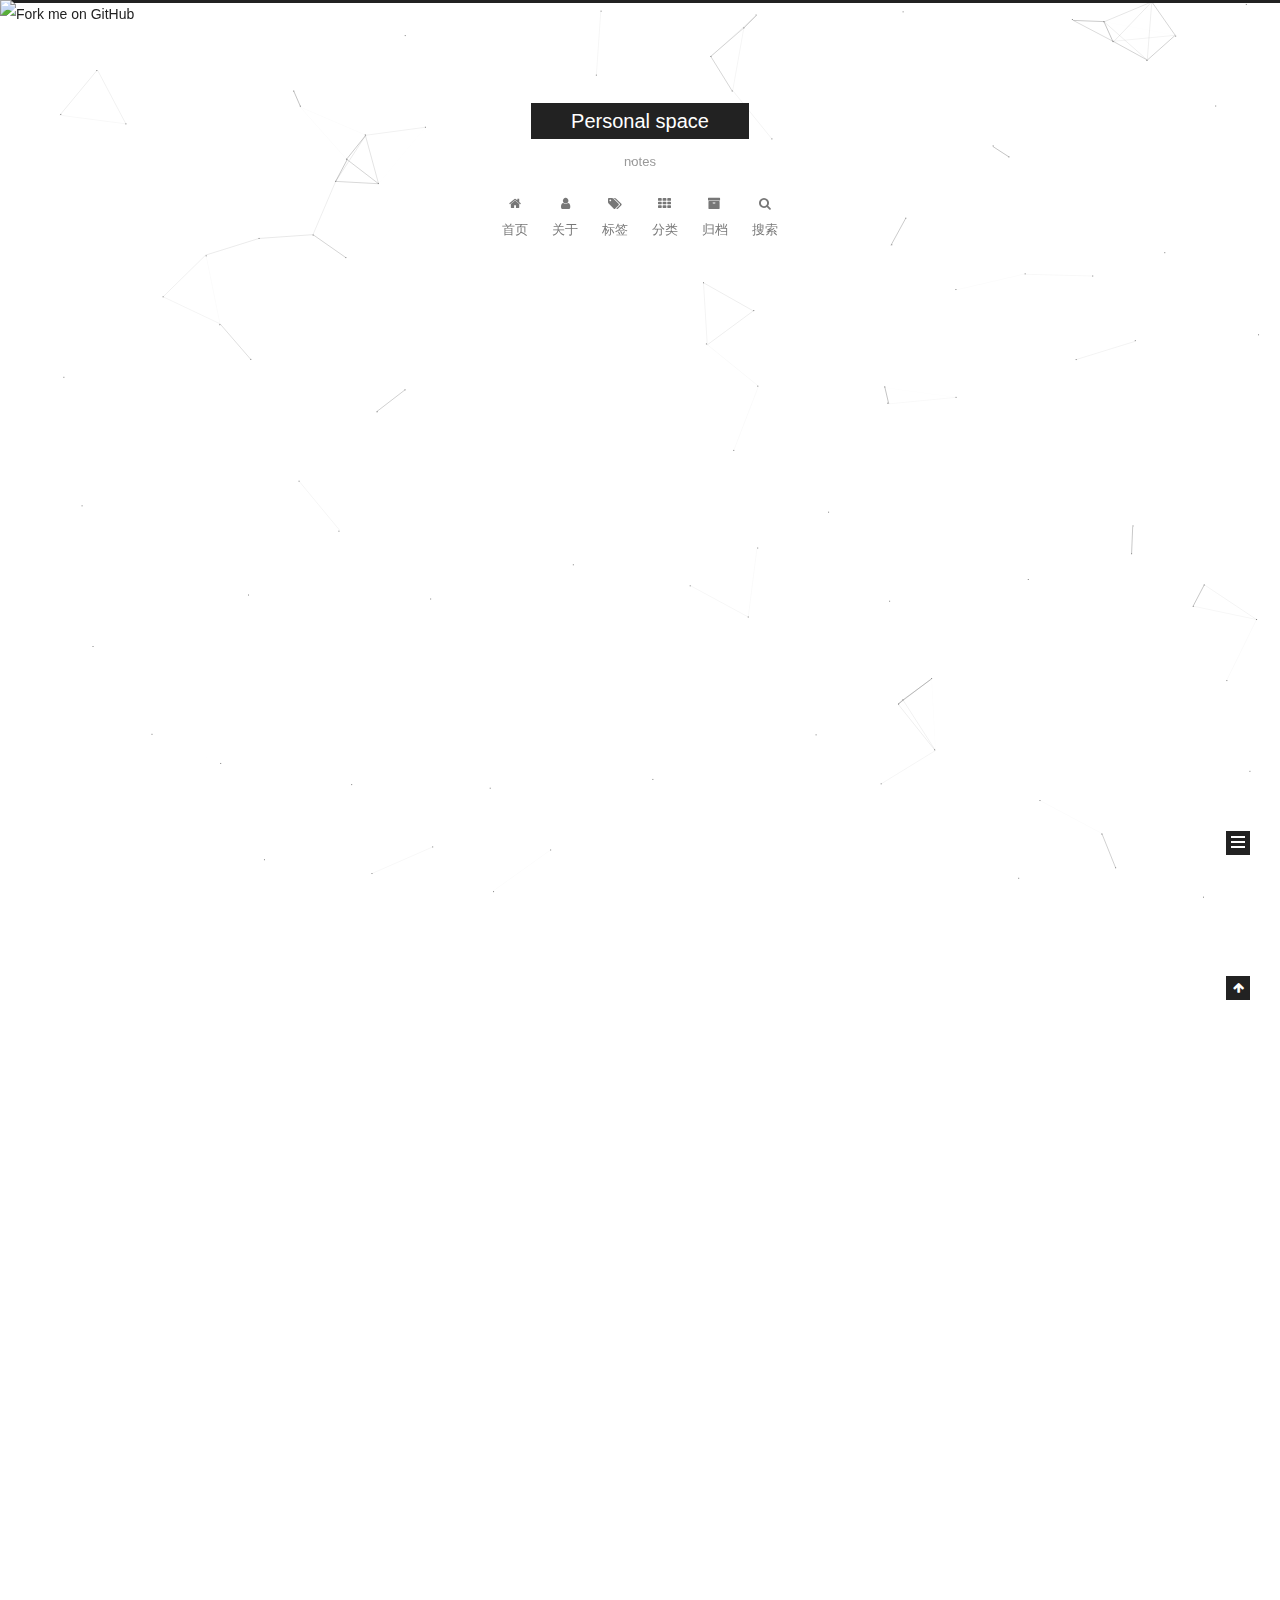
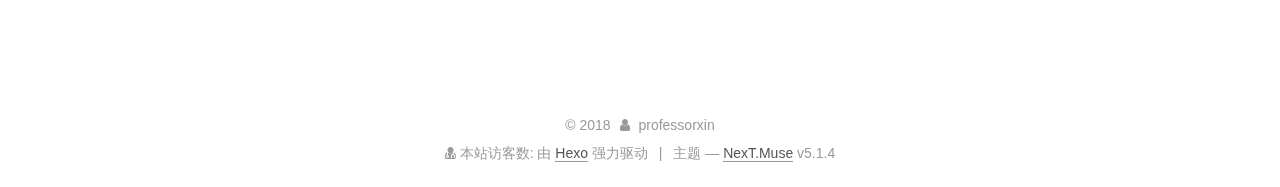
==== commit 960ef2ed: "Site updated: 2018-08-30 23:33:15" ====
--- a/index.html
+++ b/index.html
@@ -463,6 +463,161 @@
 
 
     
+      
+
+  
+
+  
+  
+  
+
+  <article class="post post-type-normal" itemscope itemtype="http://schema.org/Article">
+  
+  
+  
+  <div class="post-block">
+    <link itemprop="mainEntityOfPage" href="https://professorxin.github.io/2018/08/30/hello-world/">
+
+    <span hidden itemprop="author" itemscope itemtype="http://schema.org/Person">
+      <meta itemprop="name" content="professorxin">
+      <meta itemprop="description" content="">
+      <meta itemprop="image" content="http://p9wda84on.bkt.clouddn.com/img-2d60c8bf746390d0c3ceed707b3c7d33.jpg">
+    </span>
+
+    <span hidden itemprop="publisher" itemscope itemtype="http://schema.org/Organization">
+      <meta itemprop="name" content="Personal space">
+    </span>
+
+    
+      <header class="post-header">
+
+        
+        
+          <h1 class="post-title" itemprop="name headline">
+                
+                <a class="post-title-link" href="/2018/08/30/hello-world/" itemprop="url">Hello World</a></h1>
+        
+
+        <div class="post-meta">
+          <span class="post-time">
+            
+              <span class="post-meta-item-icon">
+                <i class="fa fa-calendar-o"></i>
+              </span>
+              
+                <span class="post-meta-item-text">发表于</span>
+              
+              <time title="创建于" itemprop="dateCreated datePublished" datetime="2018-08-30T23:15:24+08:00">
+                2018-08-30
+              </time>
+            
+
+            
+
+            
+          </span>
+
+          
+
+          
+            
+          
+
+          
+          
+
+          
+
+          
+            <div class="post-wordcount">
+              
+                
+                <span class="post-meta-item-icon">
+                  <i class="fa fa-file-word-o"></i>
+                </span>
+                
+                  <span class="post-meta-item-text">字数统计&#58;</span>
+                
+                <span title="字数统计">
+                  78
+                </span>
+              
+
+              
+                <span class="post-meta-divider">|</span>
+              
+
+              
+                <span class="post-meta-item-icon">
+                  <i class="fa fa-clock-o"></i>
+                </span>
+                
+                  <span class="post-meta-item-text">阅读时长 &asymp;</span>
+                
+                <span title="阅读时长">
+                  1
+                </span>
+              
+            </div>
+          
+
+          
+
+        </div>
+      </header>
+    
+
+    
+    
+    
+    <div class="post-body" itemprop="articleBody">
+
+      
+      
+
+      
+        
+          <p>Welcome to <a href="https://hexo.io/" target="_blank" rel="noopener">Hexo</a>! This is your very first post. Check <a href="https://hexo.io/docs/" target="_blank" rel="noopener">documentation</a> for more info. If you get any problems when using Hexo, you can find the answer in <a href="https://hexo.io/docs/troubleshooting.html" target="_blank" rel="noopener">troubleshooting</a> or you can ask me on <a href="https://github.com/hexojs/hexo/issues" target="_blank" rel="noopener">GitHub</a>.</p>
+          <!--noindex-->
+          <div class="post-button text-center">
+            <a class="btn" href="/2018/08/30/hello-world/#more" rel="contents">
+              阅读全文 &raquo;
+            </a>
+          </div>
+          <!--/noindex-->
+        
+      
+    </div>
+    
+    
+    
+
+    
+
+    
+
+    
+
+    <footer class="post-footer">
+      
+
+      
+
+      
+
+      
+      
+        <div class="post-eof"></div>
+      
+    </footer>
+  </div>
+  
+  
+  
+  </article>
+
+
+    
   </section>
 
   
@@ -513,7 +668,7 @@
               
                 <a href="/archives/">
               
-                  <span class="site-state-item-count">1</span>
+                  <span class="site-state-item-count">2</span>
                   <span class="site-state-item-name">日志</span>
                 </a>
               </div>
--- a/css/main.css
+++ b/css/main.css
@@ -1823,7 +1823,7 @@
   width: 4px;
   height: 4px;
   border-radius: 50%;
-  background: #3083cd;
+  background: #295793;
 }
 .links-of-blogroll {
   font-size: 13px;
